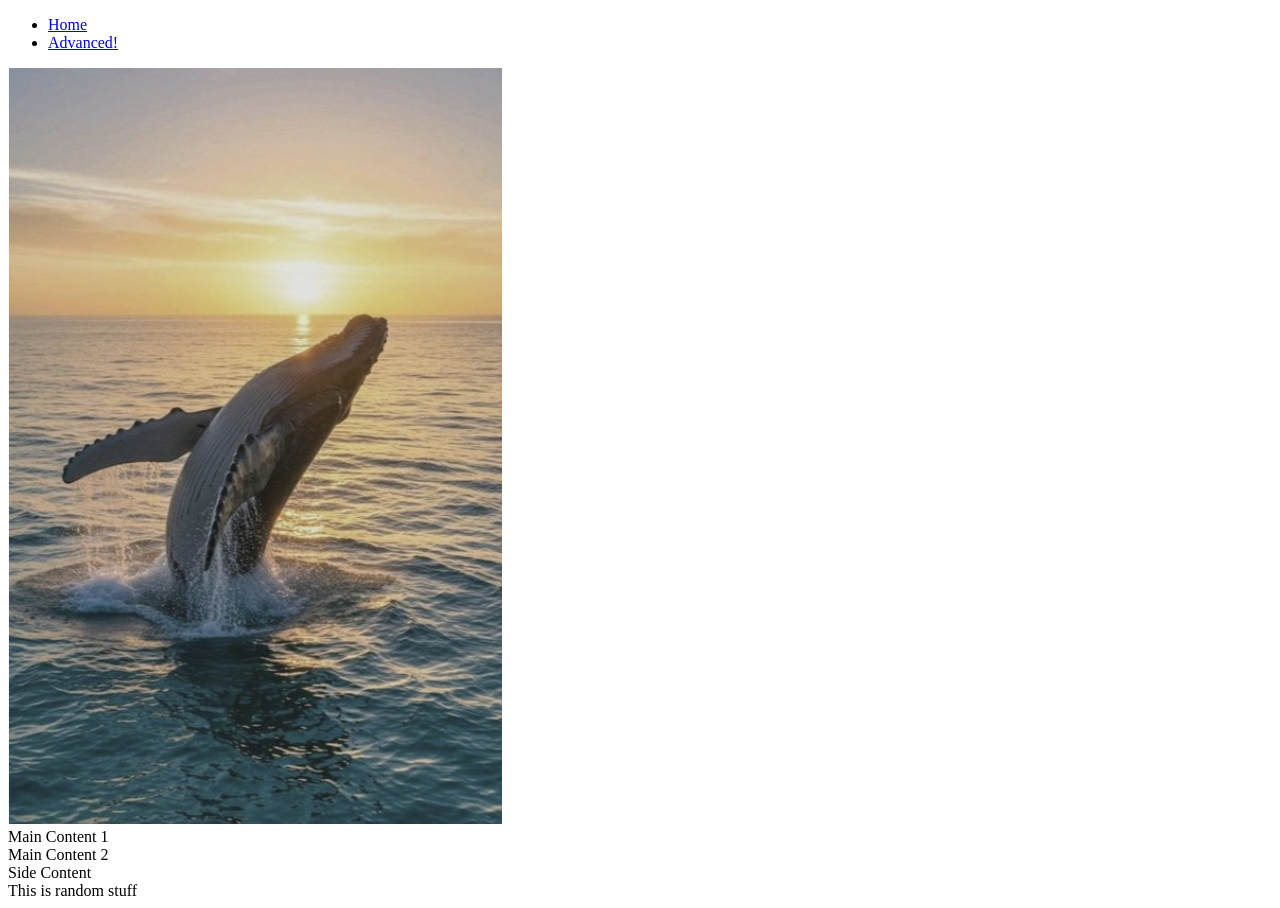
==== index.html @ 2be66e7d "Code The code for the things we did in class" ====
<!DOCTYPE html>
<html lang="en">
<head>
    <meta charset="UTF-8">
    <meta name="viewport" content="width=device-width, initial-scale=1.0">
    <title>CSS Demo</title>
    <link rel="stylesheet" href="css/style.css">
</head>
<body>
    <div class="grid-container">
        <div class="nav-menu grid-item">
            <ul class="nav">
                <li><a href="index.html">Home</a></li>
                <li><a href="advanced.html">Advanced!</a></li>
            </ul>
        </div>
        <div class="grid-item main-img"><img class="image1" src="images/whale.png"></div>
        <div class="grid-item main1">Main Content 1</div>
        <div class="grid-item main2">Main Content 2</div>
        <div class="grid-item sidecontent">Side Content<br/>This is random stuff</div>
    </div>
</body>
</html>
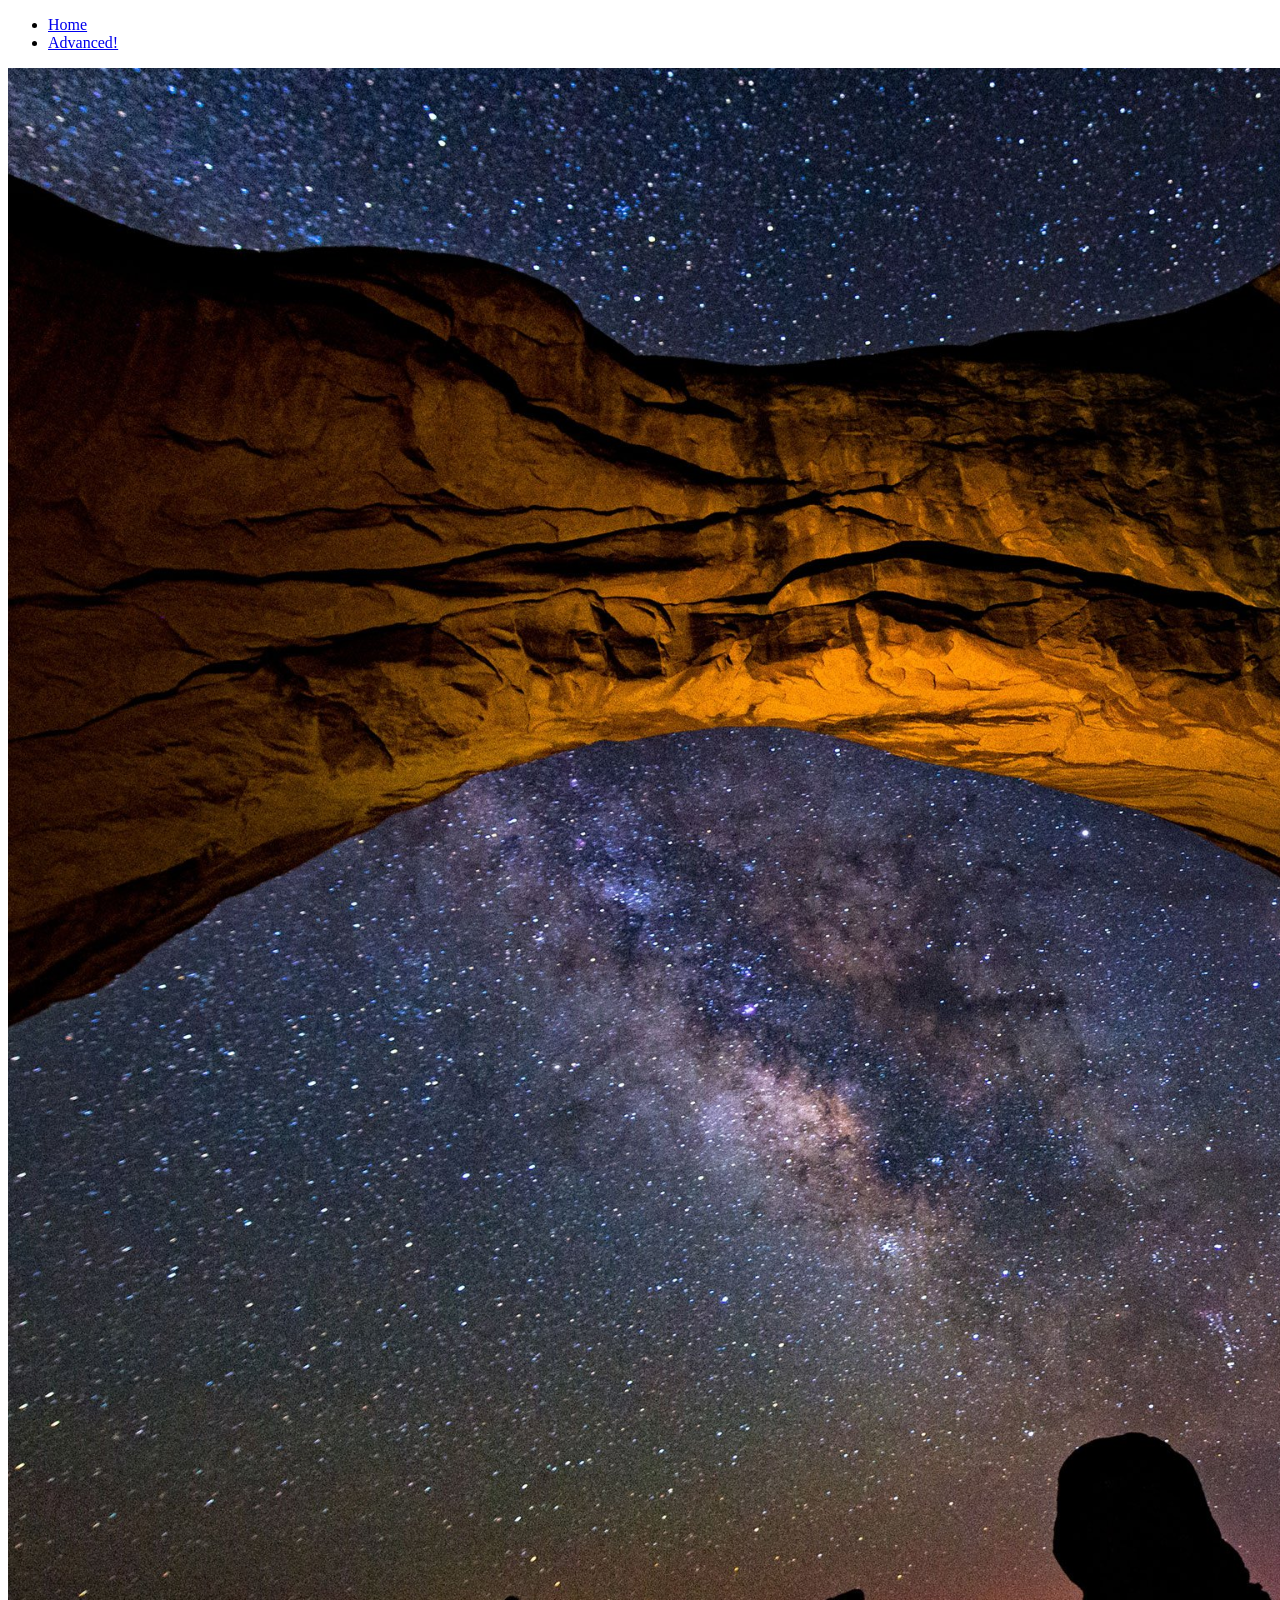
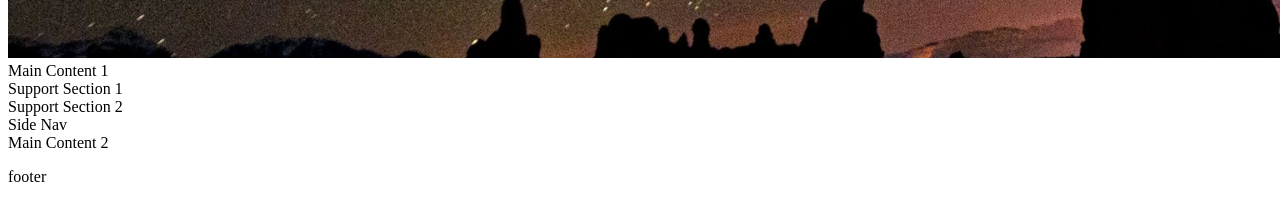
==== commit 133a38a9: "finished css grid" ====
--- a/index.html
+++ b/index.html
@@ -15,10 +15,15 @@
                 <li><a href="advanced.html">Advanced!</a></li>
             </ul>
         </div>
-        <div class="grid-item main-img"><img class="image1" src="images/whale.png"></div>
+        <div class="grid-item main-img"><img class="image1" src="images/windows_background.png"></div>
         <div class="grid-item main1">Main Content 1</div>
+        <div class="grid-item supportsection1">Support Section 1<br/></div>
+         <div class="grid-item supportsection2">Support Section 2<br/></div>
+         <div class="grid-item sidenav">Side Nav<br/></div>
         <div class="grid-item main2">Main Content 2</div>
-        <div class="grid-item sidecontent">Side Content<br/>This is random stuff</div>
+        <div class="footer">
+         <p>footer</p>
+    
     </div>
 </body>
 </html>
